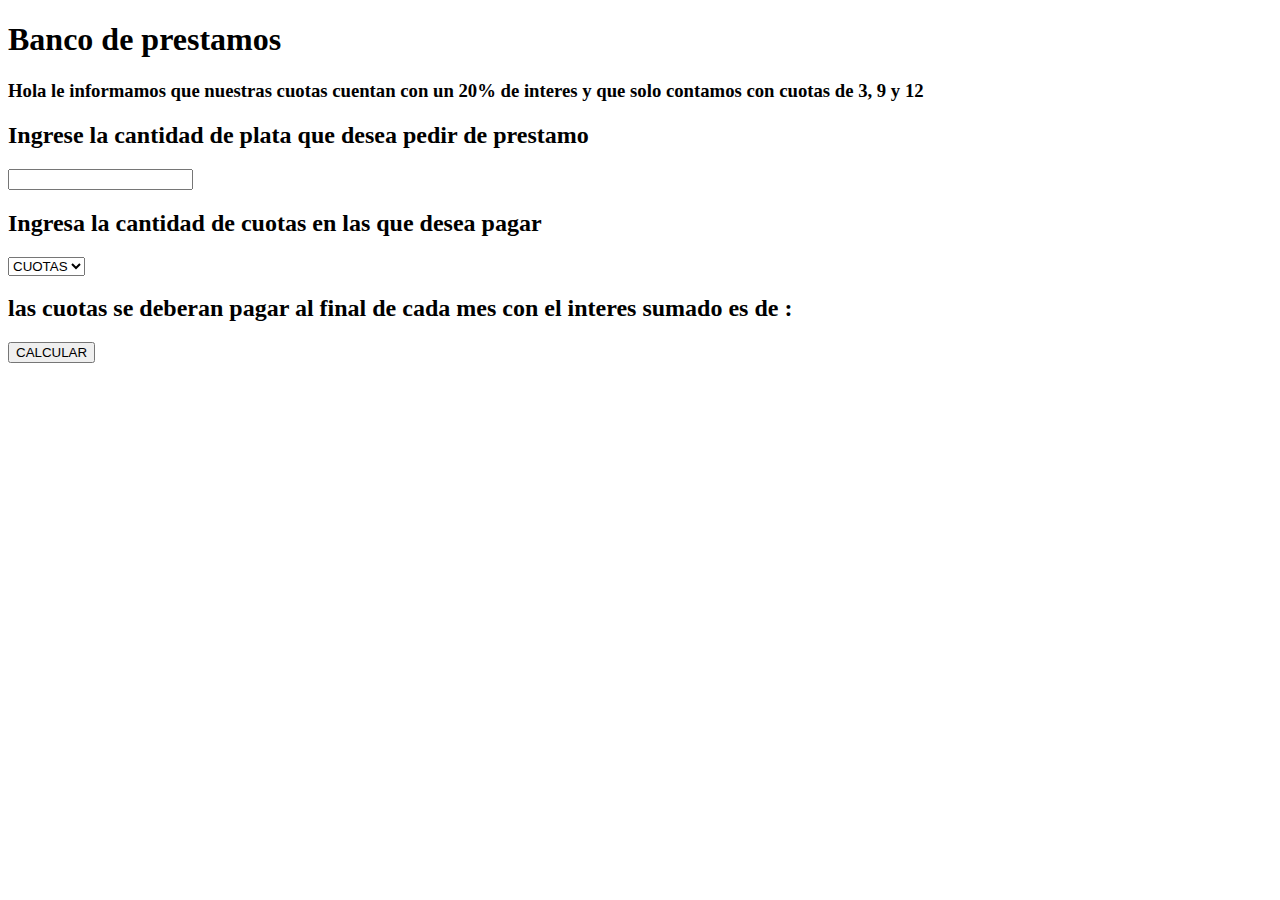
==== html/prestamo.html @ b882dc43 "mi proyecto con js" ====
<!DOCTYPE html>
<html lang="es">
<head>
    <meta charset="UTF-8">
    <meta http-equiv="X-UA-Compatible" content="IE=edge">
    <meta name="viewport" content="width=device-width, initial-scale=1.0">
    <title>1º entraga del proyecto</title>
</head>
<body>
    <section>
        <h1>Banco de prestamos</h1>
        <h3>Hola le informamos que nuestras cuotas cuentan con un 20% de interes y que solo contamos con cuotas de 3, 9 y 12 </h3>
        
        <h2>Ingrese la cantidad de plata que desea pedir de prestamo</h2>
        <input type="number" name="number" id="usuario_cantidad">
        

        <h2>Ingresa la cantidad de cuotas en las que desea pagar</h2>
        
        <select name="select" id="usuario_cuotas">
            <option value="0">CUOTAS</option>
            <option value="3">3</option>
            <option value="9">9</option>
            <option value="12">12</option>
        </select>
        
        <h2>las cuotas se deberan pagar al final de cada mes con el interes sumado es de :</h2>
        <button id="cal" >CALCULAR</button>
        <div id="mensaje">

        </div>
    </section>
    
    <script type= "module" src="../js/javascript.js"></script>
</body>
</html>
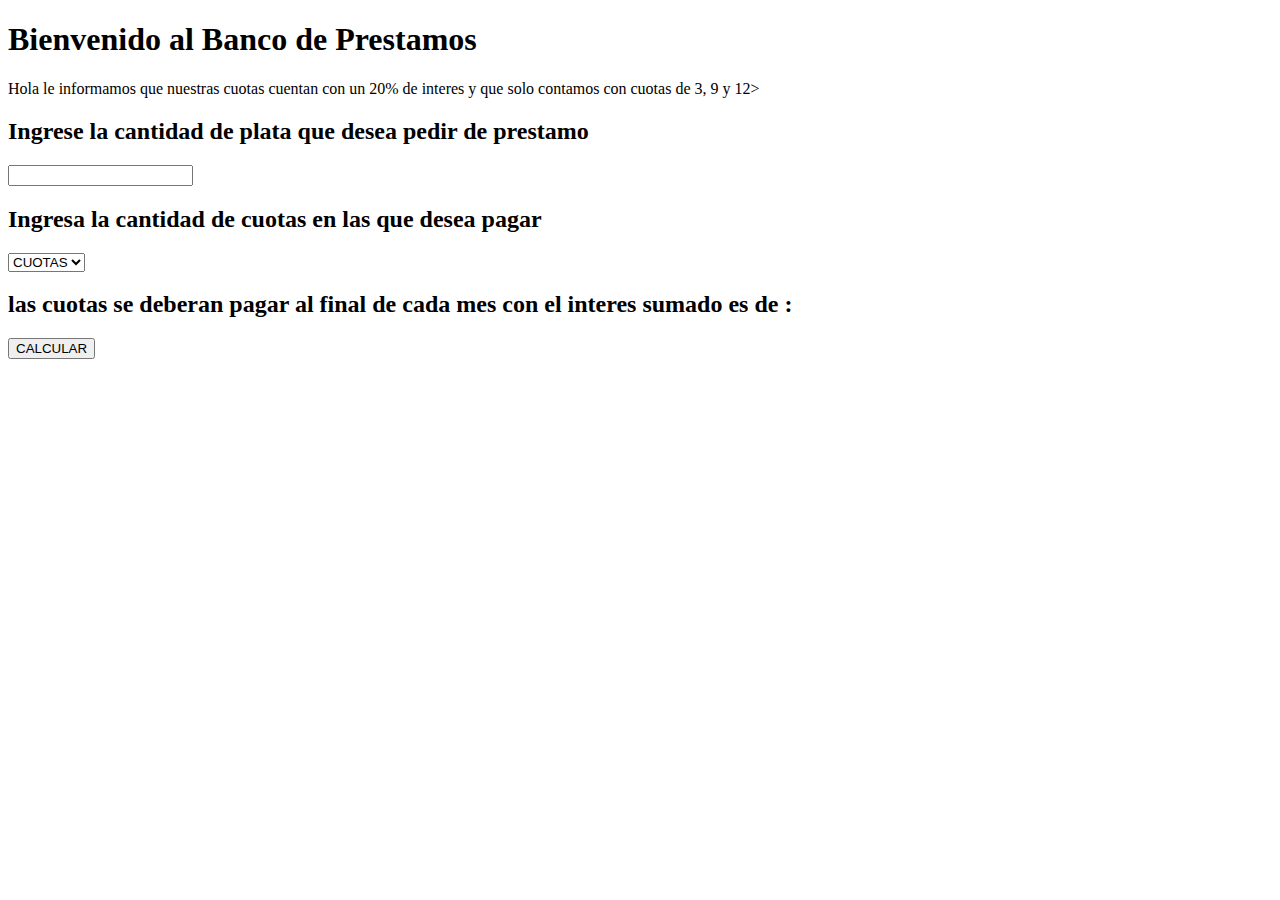
==== commit 68bdab57: "final de proyecto" ====
--- a/html/prestamo.html
+++ b/html/prestamo.html
@@ -4,33 +4,51 @@
     <meta charset="UTF-8">
     <meta http-equiv="X-UA-Compatible" content="IE=edge">
     <meta name="viewport" content="width=device-width, initial-scale=1.0">
+    <!-- CSS only -->
+<link href="https://cdn.jsdelivr.net/npm/bootstrap@5.2.0/dist/css/bootstrap.min.css" rel="stylesheet" integrity="sha384-gH2yIJqKdNHPEq0n4Mqa/HGKIhSkIHeL5AyhkYV8i59U5AR6csBvApHHNl/vI1Bx" crossorigin="anonymous">
     <title>1º entraga del proyecto</title>
 </head>
 <body>
-    <section>
-        <h1>Banco de prestamos</h1>
-        <h3>Hola le informamos que nuestras cuotas cuentan con un 20% de interes y que solo contamos con cuotas de 3, 9 y 12 </h3>
-        
+    <section class="container">
+            <div class="mt-4 p-5 bg-primary text-white text-center">
+            <h1>Bienvenido al Banco de Prestamos</h1> 
+            <p>Hola le informamos que nuestras cuotas cuentan con un 20% de interes y que solo contamos con cuotas de 3, 9 y 12></p> 
+            </div>
+        <div class="container-fluid bg-secondary">
+        <div class="row justify-content-center met-3 text-center ">
         <h2>Ingrese la cantidad de plata que desea pedir de prestamo</h2>
-        <input type="number" name="number" id="usuario_cantidad">
-        
+        </div>
+        <div class="text-center col-12 row justify-content-center">
+        <input type="number" name="number" class="col-3 " id="usuario_cantidad">
+        </div>
+        <div class="col-12 text-center">
+            <h2>Ingresa la cantidad de cuotas en las que desea pagar</h2>
+        </div>
+        <div class="col-12 row justify-content-center">
+            <select name="select" class="col-3 text-center " id="usuario_cuotas">
+                <option value="0">CUOTAS</option>
+                <option value="3">3</option>
+                <option value="9">9</option>
+                <option value="12">12</option>
+            </select>
+        </div>
+        <div class="container col-12 m-3 text-center">
+            <h2>las cuotas se deberan pagar al final de cada mes con el interes sumado es de :</h2>
+        </div>
+        <div>
+            <button type="button" class="btn btn-success col-12 m-2" id="cal">CALCULAR</button>
+        </div>
+        <div class="alert alert-success m-2" role="alert" id="mensaje">
+            
+        </div>
+        <div class="alert alert-success m-2" role="alert" id="mensaje2"> 
 
-        <h2>Ingresa la cantidad de cuotas en las que desea pagar</h2>
-        
-        <select name="select" id="usuario_cuotas">
-            <option value="0">CUOTAS</option>
-            <option value="3">3</option>
-            <option value="9">9</option>
-            <option value="12">12</option>
-        </select>
-        
-        <h2>las cuotas se deberan pagar al final de cada mes con el interes sumado es de :</h2>
-        <button id="cal" >CALCULAR</button>
-        <div id="mensaje">
-
+        </div>
         </div>
     </section>
     
-    <script type= "module" src="../js/javascript.js"></script>
+    <script src="../js/javascript.js"></script>
+    <!-- JavaScript Bundle with Popper -->
+<script src="https://cdn.jsdelivr.net/npm/bootstrap@5.2.0/dist/js/bootstrap.bundle.min.js" integrity="sha384-A3rJD856KowSb7dwlZdYEkO39Gagi7vIsF0jrRAoQmDKKtQBHUuLZ9AsSv4jD4Xa" crossorigin="anonymous"></script>
 </body>
 </html>